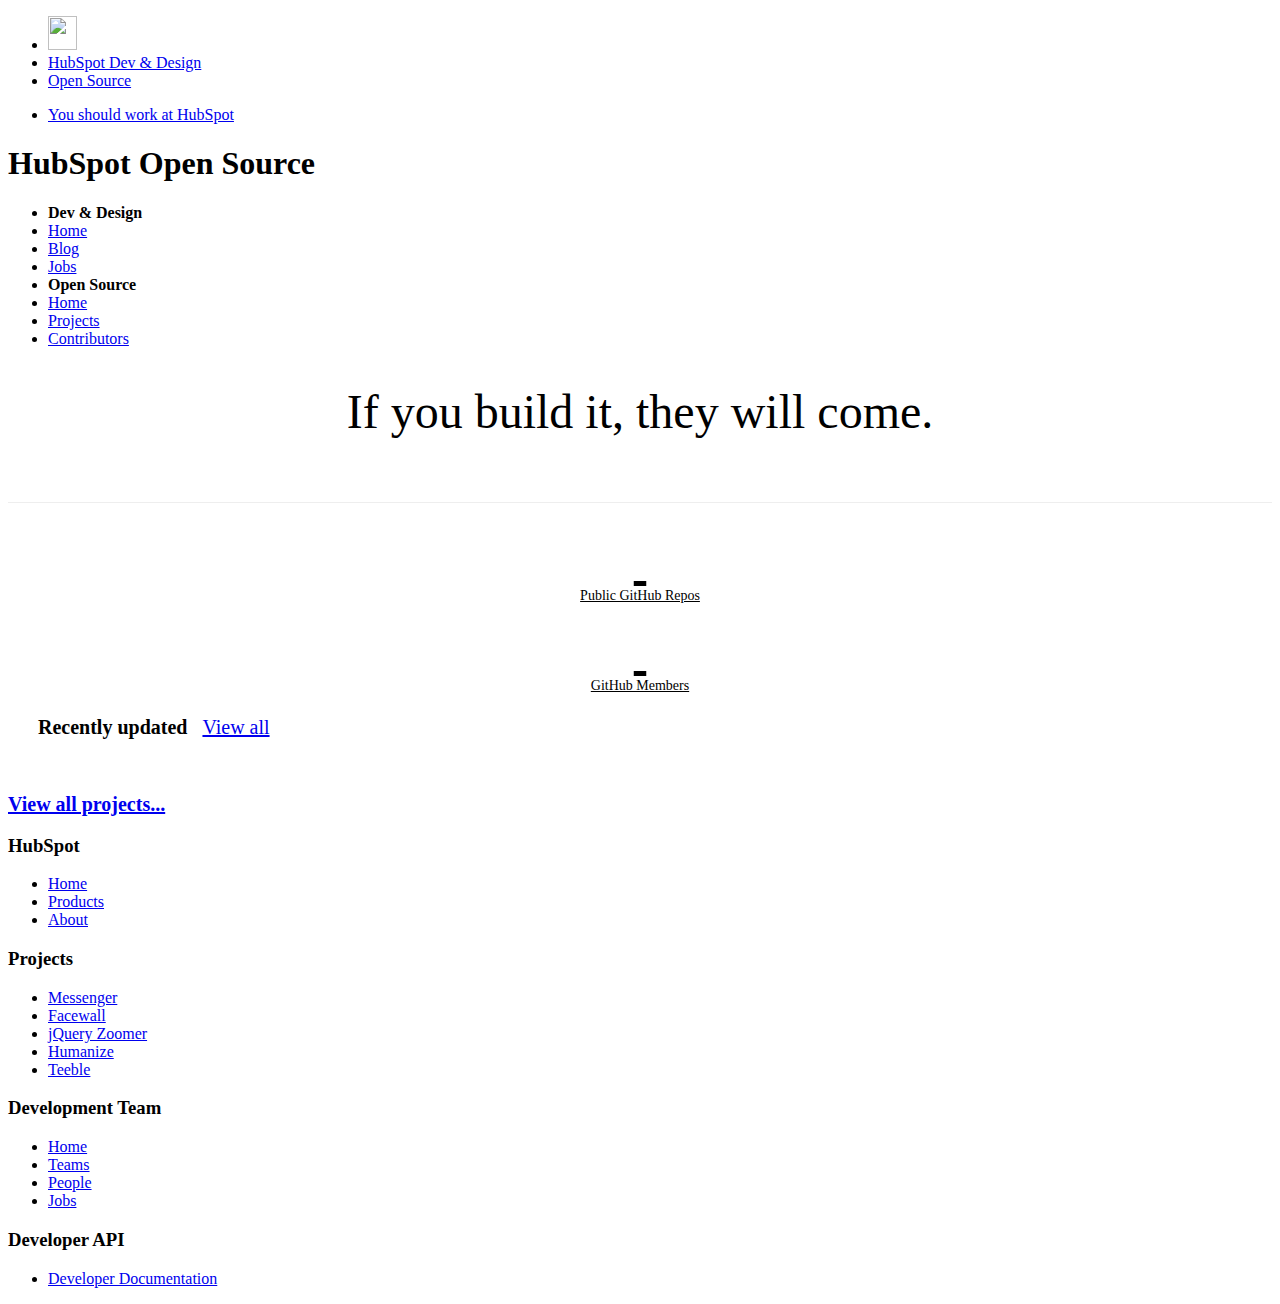
==== index.html @ 8460d8d1 "Remove team from nav" ====
<!DOCTYPE html>
<html>
    <head>
        <meta charset="utf-8">
        <title>HubSpot &mdash; Open Source</title>

        <meta http-equiv="X-UA-Compatible" content="chrome=1">
        <meta name="viewport" content="width=device-width, initial-scale=1, user-scalable=no">

        <link rel="icon" href="http://static.hubspot.com/favicon.ico">
        <link type="text/css" rel="stylesheet" href="https://static2cdn.hubspot.com/hubspot_public_assets/static-1.112/shared/sass/hubspot_public_assets.css">
        <link type="text/css" rel="stylesheet" href="https://static.hubspot.com/bundles/navigation.css">

        <link rel="stylesheet" href="/static-resources/css/print.css">
        <link rel="stylesheet" href="/static-resources/css/navigation-tweaks.css">
        <link rel="stylesheet" href="/static-resources/css/documentation.css">

        <link rel="stylesheet" type="text/css" href="assets/style.css">

        <script type="text/javascript" src="//use.typekit.net/jbn8qxr.js"></script>
        <script type="text/javascript">try{Typekit.load();}catch(e){}</script>

        <script type="text/javascript" src="//cdnjs.cloudflare.com/ajax/libs/underscore.js/1.5.1/underscore-min.js"></script>
        <script type="text/javascript" src="//ajax.googleapis.com/ajax/libs/jquery/1.10.2/jquery.min.js"></script>

        <script type="text/javascript" src="assets/strftime.js"></script>
        <script type="text/javascript" src="app.js"></script>
    </head>
    <body>

        <div id="hs-nav-v3" class="nav-width-flex signed-out-nav">
            <div class="hs-nav-section main-nav">
                <div class="nav-section-inner">
                    <ul class="nav-links-left">
                        <li class="first"><a class="nav-logo" href="http://www.hubspot.com/"><img height="34" src="https://static.hubspot.com/style-guide/img/nav-sprocket.png" width="29"></a></li>
                        <li>
                            <a href="http://dev.hubspot.com">
                                HubSpot Dev &amp; Design
                            </a>
                        </li>
                        <li>
                            <a href="http://hubspot.github.com">
                                Open Source
                            </a>
                        </li>
                    </ul>
                    <ul class="nav-links-right">
                        <li class="first">
                            <a href="http://dev.hubspot.com/jobs/" class="sign-in">You should work at HubSpot</a>
                        </li>
                    </ul>
                </div>
            </div>
        </div>

        <div class="hs-page-width-normal">
            <div class="row-fluid">
                <div class="span12">
                    <h1 class="hs-doc-page-header">HubSpot Open Source</h1>
                </div>
            </div>

            <div class="row-fluid">
                <div class="span3">
                    <div class="hs-doc-sidenav">
                        <nav>
                            <ul class="hs-public-sidenav">
                                <li><b>Dev &amp; Design</b></li>
                                <li><a href="http://dev.hubspot.com">Home</a></li>
                                <li><a href="http://dev.hubspot.com/blog">Blog</a></li>
                                <!--li><a href="../team">Team</a></li-->
                                <li><a href="http://dev.hubspot.com/jobs">Jobs</a></li>
                                <li><b>Open Source</b></li>
                                <li class="current-nav-item"><a href="/">Home</a></li>
                                <li><a href="../projects">Projects</a></li>
                                <li><a href="../contributors">Contributors</a></li>
                            </ul>
                        </nav>
                    </div>
                </div>
                <div class="span9">
                    <div class="hs-doc-content">

                        <div class="hero-unit">
                            <h1>If you build it, they will come.</h1>
                        </div>

                        <div id="members-list" class="small-list clearfix"></div>

                        <div class="top-section clearfix">
                            <div class="row-fluid">
                                <div class="span3">
                                    <a class="large-number" href="https://github.com/HubSpot/repositories"><span id="num-repos">&nbsp;</span> Public GitHub Repos</a>
                                </div>
                                <div class="span3">
                                    <a class="large-number" href="https://github.com/HubSpot?tab=members"><span id="num-members">&nbsp;</span> GitHub Members</a>
                                </div>
                                <div class="span6">
                                    <div id="recently-updated">
                                        <h1>Recently updated &nbsp;&nbsp;<a href="https://github.com/HubSpot/repositories">View all</a></h1>
                                        <ol id="recently-updated-repos"></ol>
                                    </div>
                                </div>
                            </div>
                        </div>

                        <div id="repos" class="small-list"></div>

                        <h2><a href="projects">View all projects...</a></h2>

                    </div>
                </div>
            </div>
        </div>

        <div class="hs3-public-footer">
            <div class="row-fluid hs-page-width-normal">
                <div class="span3 hidden-phone">
                    <h3>HubSpot</h3>
                    <ul>
                        <li>
                            <a href="http://www.hubspot.com">Home</a>
                        </li>
                        <li>
                            <a href="http://www.hubspot.com/software">Products</a>
                        </li>
                        <li>
                            <a href="http://www.hubspot.com/internet-marketing-company/">About</a>
                        </li>
                    </ul>
                </div>
                <div class="span3">
                    <h3>Projects</h3>
                    <ul>
                        <li>
                            <a href="http://github.hubspot.com/messenger">Messenger</a>
                        </li>
                        <li>
                            <a href="http://github.hubspot.com/facewall">Facewall</a>
                        </li>
                        <li>
                            <a href="http://github.hubspot.com/jquery-zoomer">jQuery Zoomer</a>
                        </li>
                        <li>
                            <a href="http://github.hubspot.com/humanize">Humanize</a>
                        </li>
                        <li>
                            <a href="http://github.hubspot.com/teeble">Teeble</a>
                        </li>
                    </ul>
                </div>
                <div class="span3">
                    <h3>Development Team</h3>
                    <ul>
                        <li>
                            <a href="http://dev.hubspot.com">Home</a>
                        </li>
                        <li>
                            <a href="http://dev.hubspot.com/teams">Teams</a>
                        </li>
                        <li>
                            <a href="http://dev.hubspot.com/people">People</a>
                        </li>
                        <li>
                            <a href="http://dev.hubspot.com/jobs">Jobs</a>
                        </li>
                    </ul>
                </div>
                <div class="span3 hidden-phone">
                    <h3>Developer API</h3>
                    <ul>
                        <li>
                            <a href="http://developers.hubspot.com/">Developer Documentation</a>
                        </li>
                    </ul>
                </div>
            </div>
        </div>

        <!-- Start of Async HubSpot Analytics Code -->
        <script type="text/javascript">
            (function(d,s,i,r) {
                if (d.getElementById(i)){return;}
                var n=d.createElement(s),e=d.getElementsByTagName(s)[0];
                n.id=i;n.src='//js.hubspot.com/analytics/'+(Math.ceil(new Date()/r)*r)+'/51294.js';
                e.parentNode.insertBefore(n, e);
            })(document,"script","hs-analytics",300000);
        </script>
        <!-- End of Async HubSpot Analytics Code -->
    </body>
</html>
---- assets/style.css ----
h2 {
    font-weight: bold;
    font-size: 20px;
}

#wrapper {
    position: relative;
    margin: 0 auto;
    padding: 20px 0;
}

#main {
    text-align: center;
    margin: 20px auto;
}

.top-section {
    display: block;
    margin-bottom: 20px;
    padding-top: 23px;
    border-top: 1px solid #eee;
}

#main h1 {
    margin: 30px 0;
}

#main h1, #main p {
    margin-left: 15px;
    margin-right: 15px;
}

#main p {
    font-size: 11px;
    line-height: 2;
}

#logo {
    width: 115px;
    height: 43px;
    margin: 13px auto;
    background: url('logo.png') no-repeat;
    text-indent: -99999px;
}

#logo h1 {
    margin: 0;
}

#repos {
    margin-bottom: 20px;
    padding: 0px;
}

div.header {
    height: 130px;
}

div.header h1, div.header p {
    margin: 10px 15px 0;
}

div.header h1 {
    margin-bottom: 10px;
}

.large-number {
    width: 100%;
    font-size: 14px;
    font-weight: normal;
    line-height: 40px;
    margin-right: 18px;
    padding-top: 20px;
    flaot: left;
    display: inline-block;
    text-align: center;
}

a.large-number:link, a.large-number:visited {
    color: inherit;
}

.large-number:hover {
    text-decoration: none;
    color: #444;
}

.large-number #num-repos, .large-number #num-members {
    font-size: 50px;
    font-weight: normal;
    line-height: 30px;
    display: block;
    text-align: center;
}

#recently-updated {
    padding: 10px 0px 0px 30px;
    font-size: 14px;
    width: 100%;
    box-sizing: border-box;
    -moz-box-sizing: border-box;
    overflow: hidden;
    white-space: nowrap;
}

#recently-updated h1 {
    font-size: 20px;
    margin: 0px;
}

#recently-updated h1 a {
    font-weight: normal;
}

#recently-updated-repos {
    list-style: none;
    padding: 0;
}

#recently-updated-repos li {
    line-height: 1.5;
}

#recently-updated-repos li span {
    display: inline-block;
    padding: 0 1px;
}

#recently-updated-repos li span {
    font-size: 12px;
}

#recently-updated-repos li span.name {
    padding: 0 6px 0 0;
    font-size: 12px;
}

#recently-updated-repos li span.time a,
#recently-updated-repos li span.watchers a,
#recently-updated-repos li span.forks a {
    color: #999;
}

#repos.small-list {
    margin-top: 40px;
}

.repo {
    display: block;
    position: relative;
    padding: 10px;
    margin: -10px;
    margin-bottom: 20px;
}

.repo:hover {
    background: #eee;
}

.repo.selected {
    background: #eee;
}

.repo h2 {
    width: 35%;
    text-overflow: ellipsis;
    overflow: hidden;
    white-space: nowrap;
    box-sizing: border-box;
    -moz-box-sizing: border-box;
    padding-right: 20px;
}

.docs-link, .github-link {
    font-size: 12px;
    margin-left: 10px;
}

.repo h2, .repo h3, .repo p {
    margin: 0;
}

.repo p {
    position: absolute;
    left: 35%;
    top: 13px;
    display: block;
    width: 65%;
    text-overflow: ellipsis;
    overflow: hidden;
    white-space: nowrap;
    box-sizing: border-box;
    -moz-box-sizing: border-box;
    padding-right: 110px;
}

@media (max-width: 960px) {
    .docs-link {
        display: none;
    }
}

@media (max-width: 767px) {
    .repo p {
        position: static;
        width: 100%;
        padding-right: 0;
        white-space: pre-line;
    }

    .repo h2 {
        width: 100%;
        padding-right: 110px;
    }

    .docs-link, .github-link {
        display: none;
    }
}

.repo h3 {
    position: absolute;
    top: 18px;
    right: 36px;
    color: #999;
    font-size: 12px;
}

.repo .languange-indicator {
    content: '';
    position: absolute;
    right: 11px;
    top: 19px;
    width: 15px;
    height: 15px;
    border-radius: 20px;
    background-color: #888888;
    pointer-events: none;
}

.repo.javascript .languange-indicator, .repo.coffeescript .languange-indicator {
    background-color: #fe7722;
}

.repo.ruby .languange-indicator {
    background-color: #cc1100;
}

.repo.java .languange-indicator {
    background-color: #6aad2d;
}

.repo.python .languange-indicator {
    background-color: #3288e6;
}

.repo.css .languange-indicator {
    background-color: #7ac9de;
}

.repo.php .languange-indicator {
    background-color: rgb(159, 96, 240);
}

.hero-unit {
    margin: 40px auto;
}

.hero-unit h1 {
    display: block;
    text-align: center;
    font-size: 48px;
    text-shadow: none;
    font-weight: 400;
    line-height: 1em;
    margin-bottom: -14px;
    margin-top: 0px;
}

.hero-unit h2 {
    display: block;
    text-align: center;
    font-size: 28px;
    color: #888;
    font-weight: 200;
}

#members-list {
    padding-bottom: 20px;
}

#members-list h2 {
    margin-top: 0;
}

#members-list a {
    display: block;
    margin-bottom: 20px;
    width: 25%;
    float: left;
    text-align: center;
}

#members-list a {
    display: block;
    margin-bottom: 30px;
    width: 25%;
    float: left;
    text-align: center;
}

#members-list img {
    height: 100px;
    width: 100px;
}

#members-list.small-list {
    text-align: center;
    margin-bottom: 20px;
}

#members-list.small-list a, #members-list.small-list img {
    float: none;
    height: 26px;
    width: 26px;
    margin-bottom: 0px;
    display: inline;
    display: inline-block;
}

#members-list.small-list h2 {
    display: none;
}

@media (max-width: 767px) {
    #members-list a {
        width: 50%
    }
}

@media (max-width: 767px) {
    #recently-updated {
        padding-left: 0px;
    }
}
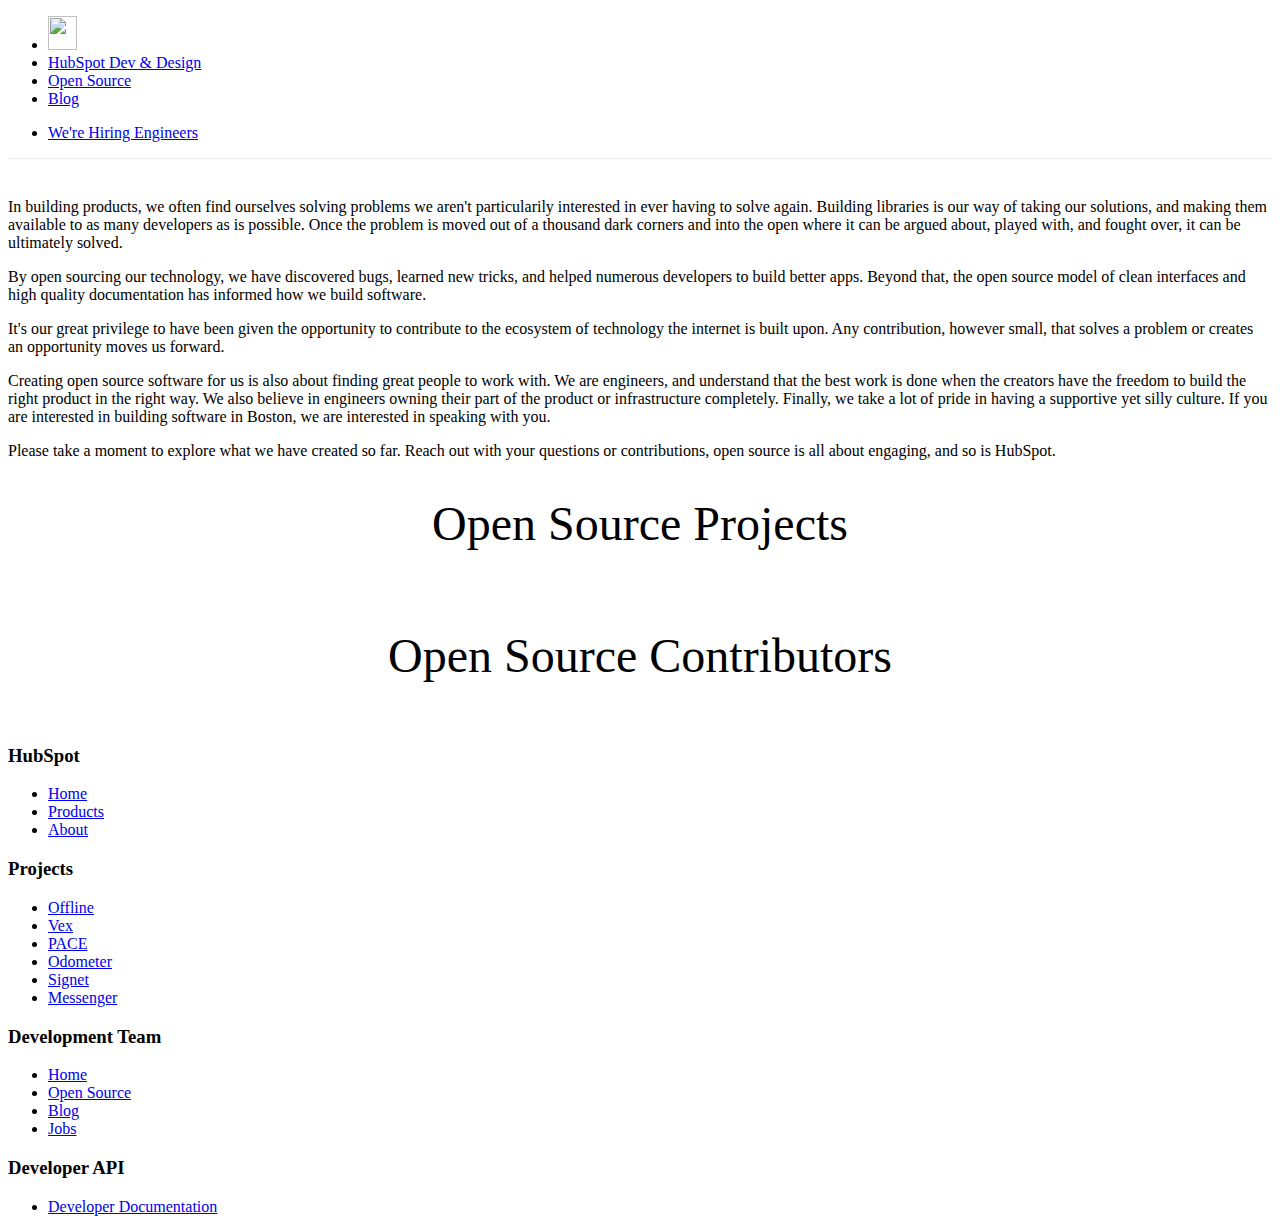
==== commit a4dfb548: "Copy" ====
--- a/index.html
+++ b/index.html
@@ -9,6 +9,7 @@
 
         <link rel="icon" href="http://static.hubspot.com/favicon.ico">
         <link type="text/css" rel="stylesheet" href="https://static2cdn.hubspot.com/hubspot_public_assets/static-1.112/shared/sass/hubspot_public_assets.css">
+        <link type="text/css" rel="stylesheet" href="https://static2cdn.hubspot.com/hubspot_public_assets/static-3.283/shared/sass/all/website-nav-disco-style.css">
         <link type="text/css" rel="stylesheet" href="https://static.hubspot.com/bundles/navigation.css">
 
         <link rel="stylesheet" href="/static-resources/css/print.css">
@@ -16,6 +17,7 @@
         <link rel="stylesheet" href="/static-resources/css/documentation.css">
 
         <link rel="stylesheet" type="text/css" href="assets/style.css">
+        <link rel="stylesheet" type="text/css" href="os-icons/os-icons.css">
 
         <script type="text/javascript" src="//use.typekit.net/jbn8qxr.js"></script>
         <script type="text/javascript">try{Typekit.load();}catch(e){}</script>
@@ -39,75 +41,76 @@
                             </a>
                         </li>
                         <li>
-                            <a href="http://hubspot.github.com">
+                            <a class="current-nav-item" href="http://hubspot.github.com">
                                 Open Source
                             </a>
                         </li>
+                        <li>
+                            <a href="http://dev.hubspot.com/blog">
+                                Blog
+                            </a>
+                        </li>
                     </ul>
                     <ul class="nav-links-right">
                         <li class="first">
-                            <a href="http://dev.hubspot.com/jobs/" class="sign-in">You should work at HubSpot</a>
-                        </li>
-                    </ul>
-                </div>
+                            <a href="http://dev.hubspot.com/jobs/" class="sign-in">We're Hiring Engineers</a>
+                        </li>
+                    </ul>
+                </div>
+            </div>
+        </div>
+
+        <div class="top-section-outer">
+            <div class="hs-page-width-normal">
+                <div class="row-fluid">
+                    <div class="span12">
+                        <div class="top-section clearfix">
+                            <p>In building products, we often find ourselves solving problems we aren't particularily interested in ever having to solve again.  Building libraries is our way of taking our solutions, and making them available to as many developers as is possible.  Once the problem is moved out of a thousand dark corners and into the open where it can be argued about, played with, and fought over, it can be ultimately solved.</p>
+
+                            <p>By open sourcing our technology, we have discovered bugs, learned new tricks, and helped numerous developers to build better apps.  Beyond that, the open source model of clean interfaces and high quality documentation has informed how we build software.</p>
+
+                            <p>It's our great privilege to have been given the opportunity to contribute to the ecosystem of technology the internet is built upon.  Any contribution, however small, that solves a problem or creates an opportunity moves us forward.</p>
+
+                            <p>Creating open source software for us is also about finding great people to work with.  We are engineers, and understand that the best work is done when the creators have the freedom to build the right product in the right way.  We also believe in engineers owning their part of the product or infrastructure completely.  Finally, we take a lot of pride in having a supportive yet silly culture.  If you are interested in building software in Boston, we are interested in speaking with you.</p>
+
+                            <p>Please take a moment to explore what we have created so far.  Reach out with your questions or contributions, open source is all about engaging, and so is HubSpot.</p>
+                        </div>
+                    </div>
+                </div>
+            </div>
+        </div>
+
+        <div class="hero-unit">
+            <h1>Open Source Projects</h1>
+        </div>
+
+        <div class="special-repos-outer">
+            <div class="hs-page-width-normal">
+                <div id="special-repos"></div>
             </div>
         </div>
 
         <div class="hs-page-width-normal">
             <div class="row-fluid">
                 <div class="span12">
-                    <h1 class="hs-doc-page-header">HubSpot Open Source</h1>
-                </div>
-            </div>
-
+                    <div class="hs-doc-content">
+                        <div id="repos"></div>
+                    </div>
+                </div>
+            </div>
+        </div>
+
+        <br/>
+
+        <div class="hs-page-width-normal">
             <div class="row-fluid">
-                <div class="span3">
-                    <div class="hs-doc-sidenav">
-                        <nav>
-                            <ul class="hs-public-sidenav">
-                                <li><b>Dev &amp; Design</b></li>
-                                <li><a href="http://dev.hubspot.com">Home</a></li>
-                                <li><a href="http://dev.hubspot.com/blog">Blog</a></li>
-                                <!--li><a href="../team">Team</a></li-->
-                                <li><a href="http://dev.hubspot.com/jobs">Jobs</a></li>
-                                <li><b>Open Source</b></li>
-                                <li class="current-nav-item"><a href="/">Home</a></li>
-                                <li><a href="../projects">Projects</a></li>
-                                <li><a href="../contributors">Contributors</a></li>
-                            </ul>
-                        </nav>
-                    </div>
-                </div>
-                <div class="span9">
-                    <div class="hs-doc-content">
-
-                        <div class="hero-unit">
-                            <h1>If you build it, they will come.</h1>
-                        </div>
-
-                        <div id="members-list" class="small-list clearfix"></div>
-
-                        <div class="top-section clearfix">
-                            <div class="row-fluid">
-                                <div class="span3">
-                                    <a class="large-number" href="https://github.com/HubSpot/repositories"><span id="num-repos">&nbsp;</span> Public GitHub Repos</a>
-                                </div>
-                                <div class="span3">
-                                    <a class="large-number" href="https://github.com/HubSpot?tab=members"><span id="num-members">&nbsp;</span> GitHub Members</a>
-                                </div>
-                                <div class="span6">
-                                    <div id="recently-updated">
-                                        <h1>Recently updated &nbsp;&nbsp;<a href="https://github.com/HubSpot/repositories">View all</a></h1>
-                                        <ol id="recently-updated-repos"></ol>
-                                    </div>
-                                </div>
+                <div class="span12">
+                    <div class="hs-doc-content hs-doc-content-members-list">
+                        <div id="members-list" class="clearfix">
+                            <div class="hero-unit">
+                                <h1>Open Source Contributors</h1>
                             </div>
                         </div>
-
-                        <div id="repos" class="small-list"></div>
-
-                        <h2><a href="projects">View all projects...</a></h2>
-
                     </div>
                 </div>
             </div>
@@ -133,19 +136,22 @@
                     <h3>Projects</h3>
                     <ul>
                         <li>
+                            <a href="http://github.hubspot.com/offline/docs/welcome">Offline</a>
+                        </li>
+                        <li>
+                            <a href="http://github.hubspot.com/vex/docs/welcome">Vex</a>
+                        </li>
+                        <li>
+                            <a href="http://github.hubspot.com/pace/docs/welcome">PACE</a>
+                        </li>
+                        <li>
+                            <a href="http://github.hubspot.com/odometer/docs/welcome">Odometer</a>
+                        </li>
+                        <li>
+                            <a href="http://github.hubspot.com/signet">Signet</a>
+                        </li>
+                        <li>
                             <a href="http://github.hubspot.com/messenger">Messenger</a>
-                        </li>
-                        <li>
-                            <a href="http://github.hubspot.com/facewall">Facewall</a>
-                        </li>
-                        <li>
-                            <a href="http://github.hubspot.com/jquery-zoomer">jQuery Zoomer</a>
-                        </li>
-                        <li>
-                            <a href="http://github.hubspot.com/humanize">Humanize</a>
-                        </li>
-                        <li>
-                            <a href="http://github.hubspot.com/teeble">Teeble</a>
                         </li>
                     </ul>
                 </div>
@@ -156,10 +162,10 @@
                             <a href="http://dev.hubspot.com">Home</a>
                         </li>
                         <li>
-                            <a href="http://dev.hubspot.com/teams">Teams</a>
-                        </li>
-                        <li>
-                            <a href="http://dev.hubspot.com/people">People</a>
+                            <a href="http://github.hubspot.com/">Open Source</a>
+                        </li>
+                        <li>
+                            <a href="http://dev.hubspot.com/blog">Blog</a>
                         </li>
                         <li>
                             <a href="http://dev.hubspot.com/jobs">Jobs</a>
@@ -187,5 +193,15 @@
             })(document,"script","hs-analytics",300000);
         </script>
         <!-- End of Async HubSpot Analytics Code -->
+
+        <script>
+            (function(i,s,o,g,r,a,m){i['GoogleAnalyticsObject']=r;i[r]=i[r]||function(){
+            (i[r].q=i[r].q||[]).push(arguments)},i[r].l=1*new Date();a=s.createElement(o),
+            m=s.getElementsByTagName(o)[0];a.async=1;a.src=g;m.parentNode.insertBefore(a,m)
+            })(window,document,'script','//www.google-analytics.com/analytics.js','ga');
+
+            ga('create', 'UA-45159009-1', 'auto');
+            ga('send', 'pageview');
+        </script>
     </body>
-</html>+</html>
--- a/os-icons/os-icons.css
+++ b/os-icons/os-icons.css
@@ -0,0 +1,64 @@
+.os-icon {
+    display: inline-block;
+    height: 256px;
+    width: 256px;
+    background-repeat: no-repeat;
+    background-size: cover;
+}
+
+.os-icon.os-icon-small {
+    height: 128px;
+    width: 128px;
+}
+
+.offline-icon {
+    background-image: url("offline-icon.png");
+}
+.pace-icon {
+    background-image: url("pace-icon.png");
+}
+.vex-icon {
+    background-image: url("vex-icon.png");
+}
+.odometer-icon {
+    background-image: url("odometer-icon.png");
+}
+.signet-icon {
+    background-image: url("signet-icon.png");
+}
+.messenger-icon {
+    background-image: url("messenger-icon.png");
+}
+.bucky-icon {
+    background-image: url("bucky-icon.png");
+}
+.sortable-icon {
+    background-image: url("sortable-icon.png");
+}
+
+@media (-webkit-min-device-pixel-ratio: 2), (min-resolution: 192dpi) {
+    .offline-icon {
+        background-image: url("offline-icon@2x.png");
+    }
+    .pace-icon {
+        background-image: url("pace-icon@2x.png");
+    }
+    .vex-icon {
+        background-image: url("vex-icon@2x.png");
+    }
+    .odometer-icon {
+        background-image: url("odometer-icon@2x.png");
+    }
+    .signet-icon {
+        background-image: url("signet-icon@2x.png");
+    }
+    .messenger-icon {
+        background-image: url("messenger-icon@2x.png");
+    }
+    .bucky-icon {
+        background-image: url("bucky-icon@2x.png");
+    }
+    .sortable-icon {
+        background-image: url("sortable-icon@2x.png");
+    }
+}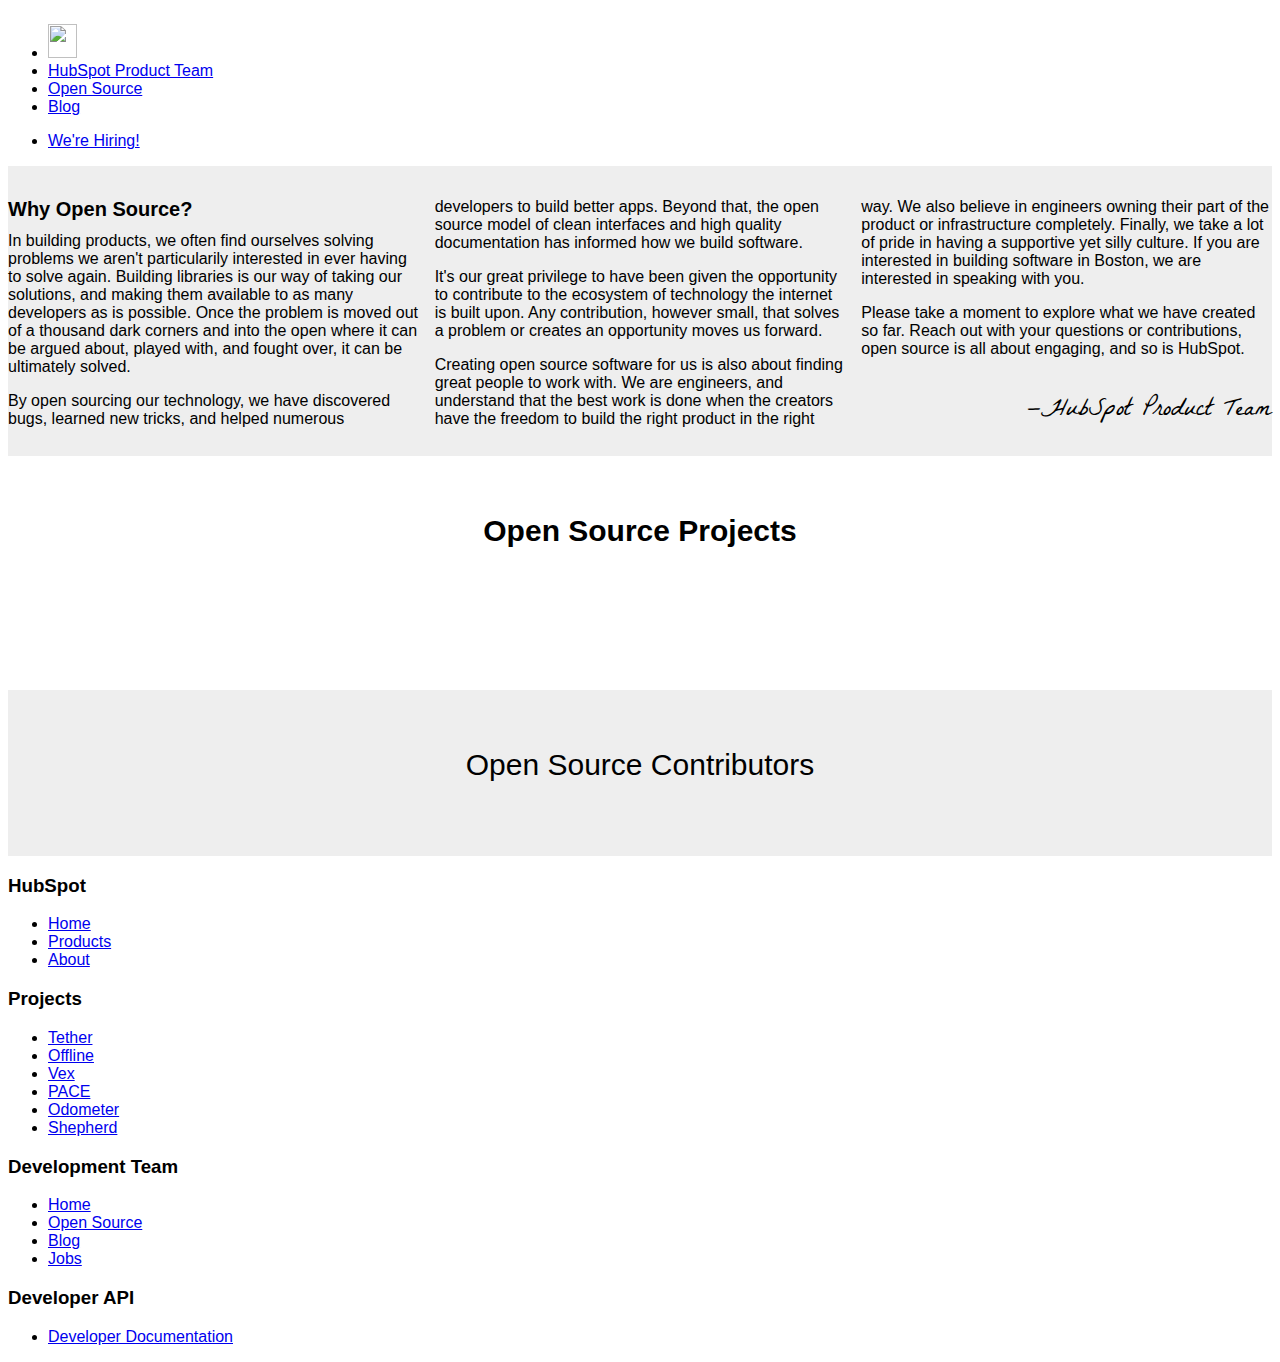
==== commit ee6797de: "Merge pull request #6 from cralor/master" ====
--- a/index.html
+++ b/index.html
@@ -16,6 +16,7 @@
         <link rel="stylesheet" href="/static-resources/css/navigation-tweaks.css">
         <link rel="stylesheet" href="/static-resources/css/documentation.css">
 
+        <link rel="stylesheet" type="text/css" href="assets/widearea.min.css">
         <link rel="stylesheet" type="text/css" href="assets/style.css">
         <link rel="stylesheet" type="text/css" href="os-icons/os-icons.css">
 
@@ -25,6 +26,11 @@
         <script type="text/javascript" src="//cdnjs.cloudflare.com/ajax/libs/underscore.js/1.5.1/underscore-min.js"></script>
         <script type="text/javascript" src="//ajax.googleapis.com/ajax/libs/jquery/1.10.2/jquery.min.js"></script>
 
+        <script charset="utf-8" src="//js.hsforms.net/forms/current.js"></script>
+        <link rel="stylesheet" type="text/css" href="assets/nav-signature.css">
+        <script type="text/javascript" src="nav-signature.js"></script>
+
+        <script type="text/javascript" src="assets/widearea.min.js"></script>
         <script type="text/javascript" src="assets/strftime.js"></script>
         <script type="text/javascript" src="app.js"></script>
     </head>
@@ -36,24 +42,24 @@
                     <ul class="nav-links-left">
                         <li class="first"><a class="nav-logo" href="http://www.hubspot.com/"><img height="34" src="https://static.hubspot.com/style-guide/img/nav-sprocket.png" width="29"></a></li>
                         <li>
-                            <a href="http://dev.hubspot.com">
-                                HubSpot Dev &amp; Design
+                            <a href="http://product.hubspot.com">
+                                HubSpot Product Team
                             </a>
                         </li>
                         <li>
-                            <a class="current-nav-item" href="http://hubspot.github.com">
+                            <a class="current-nav-item" href="http://github.hubspot.com">
                                 Open Source
                             </a>
                         </li>
                         <li>
-                            <a href="http://dev.hubspot.com/blog">
+                            <a href="http://product.hubspot.com/blog">
                                 Blog
                             </a>
                         </li>
                     </ul>
                     <ul class="nav-links-right">
                         <li class="first">
-                            <a href="http://dev.hubspot.com/jobs/" class="sign-in">We're Hiring Engineers</a>
+                            <a href="http://product.hubspot.com/hiring" class="sign-in">We're Hiring!</a>
                         </li>
                     </ul>
                 </div>
@@ -65,6 +71,8 @@
                 <div class="row-fluid">
                     <div class="span12">
                         <div class="top-section clearfix">
+                            <h2>Why Open Source?</h2>
+
                             <p>In building products, we often find ourselves solving problems we aren't particularily interested in ever having to solve again.  Building libraries is our way of taking our solutions, and making them available to as many developers as is possible.  Once the problem is moved out of a thousand dark corners and into the open where it can be argued about, played with, and fought over, it can be ultimately solved.</p>
 
                             <p>By open sourcing our technology, we have discovered bugs, learned new tricks, and helped numerous developers to build better apps.  Beyond that, the open source model of clean interfaces and high quality documentation has informed how we build software.</p>
@@ -74,6 +82,8 @@
                             <p>Creating open source software for us is also about finding great people to work with.  We are engineers, and understand that the best work is done when the creators have the freedom to build the right product in the right way.  We also believe in engineers owning their part of the product or infrastructure completely.  Finally, we take a lot of pride in having a supportive yet silly culture.  If you are interested in building software in Boston, we are interested in speaking with you.</p>
 
                             <p>Please take a moment to explore what we have created so far.  Reach out with your questions or contributions, open source is all about engaging, and so is HubSpot.</p>
+
+                            <div class="hubspot-signature"></div>
                         </div>
                     </div>
                 </div>
@@ -125,10 +135,10 @@
                             <a href="http://www.hubspot.com">Home</a>
                         </li>
                         <li>
-                            <a href="http://www.hubspot.com/software">Products</a>
-                        </li>
-                        <li>
-                            <a href="http://www.hubspot.com/internet-marketing-company/">About</a>
+                            <a href="http://www.hubspot.com/products">Products</a>
+                        </li>
+                        <li>
+                            <a href="http://www.hubspot.com/internet-marketing-company">About</a>
                         </li>
                     </ul>
                 </div>
@@ -136,6 +146,9 @@
                     <h3>Projects</h3>
                     <ul>
                         <li>
+                            <a href="http://github.hubspot.com/tether/">Tether</a>
+                        </li>
+                        <li>
                             <a href="http://github.hubspot.com/offline/docs/welcome">Offline</a>
                         </li>
                         <li>
@@ -148,10 +161,7 @@
                             <a href="http://github.hubspot.com/odometer/docs/welcome">Odometer</a>
                         </li>
                         <li>
-                            <a href="http://github.hubspot.com/signet">Signet</a>
-                        </li>
-                        <li>
-                            <a href="http://github.hubspot.com/messenger">Messenger</a>
+                            <a href="http://github.hubspot.com/shepherd/docs/welcome">Shepherd</a>
                         </li>
                     </ul>
                 </div>
@@ -159,16 +169,16 @@
                     <h3>Development Team</h3>
                     <ul>
                         <li>
-                            <a href="http://dev.hubspot.com">Home</a>
+                            <a href="http://product.hubspot.com">Home</a>
                         </li>
                         <li>
                             <a href="http://github.hubspot.com/">Open Source</a>
                         </li>
                         <li>
-                            <a href="http://dev.hubspot.com/blog">Blog</a>
-                        </li>
-                        <li>
-                            <a href="http://dev.hubspot.com/jobs">Jobs</a>
+                            <a href="http://product.hubspot.com/blog">Blog</a>
+                        </li>
+                        <li>
+                            <a href="http://product.hubspot.com/hiring">Jobs</a>
                         </li>
                     </ul>
                 </div>
--- a/assets/style.css
+++ b/assets/style.css
@@ -1,3 +1,9 @@
+@import url(http://fonts.googleapis.com/css?family=La+Belle+Aurore);
+
+body {
+    font-family: "proxima-nova", "Helvetica Neue", sans-serif;
+}
+
 h2 {
     font-weight: bold;
     font-size: 20px;
@@ -14,11 +20,47 @@
     margin: 20px auto;
 }
 
+.top-section-outer {
+    background: #eee;
+    padding-bottom: 10px;
+    margin-bottom: 60px;
+}
+
+body #hs-nav-v3 {
+    margin-bottom: 0;
+}
+
 .top-section {
     display: block;
-    margin-bottom: 20px;
-    padding-top: 23px;
-    border-top: 1px solid #eee;
+    padding: 2em 0 1em;
+    -webkit-columns: 20em 3;
+    -moz-columns: 20em 3;
+    columns: 20em 3;
+}
+
+.top-section h2 {
+    margin: 0 0 -.25em;
+}
+
+.top-section p:first-child {
+    margin-top: 0;
+}
+
+.top-section p:last-child {
+    margin-bottom: 0;
+}
+
+.top-section .hubspot-signature {
+    margin-top: 30px;
+    height: 10px;
+}
+
+.top-section .hubspot-signature:after {
+    content: "—HubSpot Product Team";
+    font-family: 'La Belle Aurore', cursive;
+    font-size: 25px;
+    text-align: right;
+    display: block;
 }
 
 #main h1 {
@@ -70,7 +112,7 @@
     font-weight: normal;
     line-height: 40px;
     margin-right: 18px;
-    padding-top: 20px;
+    padding-top: 30px;
     flaot: left;
     display: inline-block;
     text-align: center;
@@ -115,6 +157,7 @@
 #recently-updated-repos {
     list-style: none;
     padding: 0;
+    margin: 0;
 }
 
 #recently-updated-repos li {
@@ -151,14 +194,6 @@
     padding: 10px;
     margin: -10px;
     margin-bottom: 20px;
-}
-
-.repo:hover {
-    background: #eee;
-}
-
-.repo.selected {
-    background: #eee;
 }
 
 .repo h2 {
@@ -269,9 +304,8 @@
 .hero-unit h1 {
     display: block;
     text-align: center;
-    font-size: 48px;
+    font-size: 30px;
     text-shadow: none;
-    font-weight: 400;
     line-height: 1em;
     margin-bottom: -14px;
     margin-top: 0px;
@@ -286,19 +320,20 @@
 }
 
 #members-list {
+    background: #eee;
+    padding-top: 20px;
     padding-bottom: 20px;
+}
+
+@media (max-width: 767px) {
+    #members-list {
+        margin-left: -20px;
+        margin-right: -20px;
+    }
 }
 
 #members-list h2 {
     margin-top: 0;
-}
-
-#members-list a {
-    display: block;
-    margin-bottom: 20px;
-    width: 25%;
-    float: left;
-    text-align: center;
 }
 
 #members-list a {
@@ -307,6 +342,14 @@
     width: 25%;
     float: left;
     text-align: center;
+}
+
+#members-list .hero-unit {
+    padding-bottom: 30px;
+}
+
+#members-list .hero-unit h1 {
+    font-weight: 300;
 }
 
 #members-list img {
@@ -342,4 +385,126 @@
     #recently-updated {
         padding-left: 0px;
     }
-}+}
+
+#full-members-list {
+    padding-bottom: 20px;
+}
+
+#full-members-list h2 {
+    margin: 0;
+    line-height: 1.4em;
+    white-space: nowrap;
+    overflow: hidden;
+}
+
+#full-members-list h3 {
+    margin: 0 0 14px;
+    line-height: 1;
+    font-size: 13px;
+}
+
+#full-members-list div {
+    display: block;
+    margin-bottom: 30px;
+    width: 25%;
+    float: left;
+    text-align: center;
+}
+
+#full-members-list img {
+    height: 100px;
+    width: 100px;
+}
+
+@media (max-width: 767px) {
+    #full-members-list div {
+        width: 50%
+    }
+
+    .hs-doc-content-members-list {
+        margin-bottom: 0;
+    }
+}
+
+/* Special repos */
+
+.special-repos-outer {
+    padding: 40px 0;
+}
+
+.special-repos-outer .hs-page-width-normal * {
+    -webkit-box-sizing: border-box;
+    -moz-box-sizing: border-box;
+    box-sizing: border-box;
+}
+
+#special-repos {
+    overflow: hidden;
+}
+
+.special-repo {
+    position: relative;
+    display: block;
+    float: left;
+    height: 128px;
+    margin-bottom: 40px;
+    width: 48%;
+}
+
+.special-repo:nth-child(odd) {
+    margin-right: 4%;
+}
+
+.special-repo h2 {
+    margin: 0;
+    font-size: 24px;
+}
+
+.special-repo h2 + p {
+    margin: 0 0 10px;
+}
+
+@media (max-width: 960px) {
+    .special-repo, .special-repo:nth-child(odd) {
+        width: 100%;
+        margin-right: 0;
+    }
+}
+
+.special-repo a {
+    color: inherit;
+}
+
+.special-repo .os-icon-wrapper {
+    position: absolute;
+    left: 0;
+    width: 128px;
+}
+
+.special-repo .special-repo-inner {
+    margin-left: 128px;
+    padding-left: 30px;
+    right: 0;
+}
+
+@media (max-width: 568px) {
+    .special-repo .os-icon-wrapper {
+        width: 64px;
+    }
+
+    .special-repo .os-icon.os-icon-small {
+        width: 64px;
+        height: 64px;
+    }
+
+    .special-repo .special-repo-inner {
+        margin-left: 64px;
+        padding-left: 20px;
+    }
+}
+
+.stargazers {
+    color: #999;
+    font-size: 13px;
+}
--- a/os-icons/os-icons.css
+++ b/os-icons/os-icons.css
@@ -35,6 +35,24 @@
 .sortable-icon {
     background-image: url("sortable-icon.png");
 }
+.tether-icon {
+    background-image: url("tether-icon.png");
+}
+.drop-icon {
+    background-image: url("drop-icon.png");
+}
+.tooltip-icon {
+    background-image: url("tooltip-icon.png");
+}
+.select-icon {
+    background-image: url("select-icon.png");
+}
+.shepherd-icon {
+    background-image: url("shepherd-icon.png");
+}
+.singularity-icon {
+    background-image: url("singularity-icon.png");
+}
 
 @media (-webkit-min-device-pixel-ratio: 2), (min-resolution: 192dpi) {
     .offline-icon {
@@ -61,4 +79,22 @@
     .sortable-icon {
         background-image: url("sortable-icon@2x.png");
     }
+    .tether-icon {
+        background-image: url("tether-icon@2x.png");
+    }
+    .drop-icon {
+        background-image: url("drop-icon@2x.png");
+    }
+    .tooltip-icon {
+        background-image: url("tooltip-icon@2x.png");
+    }
+    .select-icon {
+        background-image: url("select-icon@2x.png");
+    }
+    .shepherd-icon {
+        background-image: url("shepherd-icon@2x.png");
+    }
+    .shepherd-icon {
+        background-image: url("singularity-icon@2x.png");
+    }
 }--- a/assets/nav-signature.css
+++ b/assets/nav-signature.css
@@ -0,0 +1,202 @@
+.nav-signature {
+    position: relative;
+    overflow: hidden;
+    height: 0px;
+    color: #eee;
+    -webkit-transition: height .5s ease-in-out;
+    -moz-transition: height .5s ease-in-out;
+    transition: height .5s ease-in-out;
+}
+
+.nav-signature * {
+    color: inherit;
+}
+
+.nav-signature .hs-page-width-normal * {
+    -webkit-box-sizing: border-box;
+    -moz-box-sizing: border-box;
+    box-sizing: border-box;
+}
+
+.nav-signature .nav-signature-wrap {
+    position: relative;
+    top: 0;
+}
+
+.nav-signature .nav-signature-content {
+    padding-bottom: 60px;
+}
+
+#hs-nav-v3 .nav-signature h1 {
+    text-align: center;
+    font-size: 2em !important;
+    text-transform: uppercase;
+    font-weight: 100;
+    margin: 60px 0 2em .2em;
+    letter-spacing: .2em;
+}
+
+.nav-signature .nav-content-wrap {
+    position: relative;
+}
+
+.nav-signature .nav-signature-content {
+    width: 48%;
+}
+
+@media (max-width: 768px) {
+    .nav-signature .nav-signature-content {
+        width: auto;
+    }
+}
+
+.nav-signature .nav-signature-form {
+    position: absolute;
+    top: 0;
+    right: 0;
+    width: 48%;
+}
+
+@media (max-width: 768px) {
+    .nav-signature .nav-signature-form {
+        width: auto;
+        position: static;
+    }
+}
+
+.nav-signature .nav-signature-form .hs-form.stacked .actions {
+    padding: 1em 0;
+    margin: 0;
+}
+
+.nav-signature .nav-signature-form .hs-form.stacked label {
+    color: inherit;
+    font-weight: normal;
+    text-transform: uppercase;
+    font-weight: 100;
+    letter-spacing: .3em;
+    font-size: 14px;
+    margin: 0 0 4px;
+}
+
+.nav-signature .nav-signature-form .hs-form.stacked .hs-form-radio {
+    width: 50%;
+    display: inline-block;
+    position: relative;
+    margin-top: 14px;
+}
+
+.nav-signature .nav-signature-form .hs-form.stacked .hs-form-radio label {
+    padding-left: 30px;
+    cursor: pointer;
+}
+
+.nav-signature .nav-signature-form .hs-form.stacked .hs-form-radio input[type="radio"] {
+    position: absolute;
+    top: -9999px;
+    left: -9999px;
+    overflow: visible;
+}
+
+.nav-signature .nav-signature-form .hs-form.stacked .hs-form-radio input[type="radio"]:after {
+    top: 9999px;
+    left: 9999px;
+    position: absolute;
+    content: ' ';
+    width: 1.2em;
+    height: 1.2em;
+    border: 1px solid #ddd;
+    border-radius: 1px;
+    margin-top: -2px;
+    line-height: 1;
+    -moz-box-sizing: border-box;
+    -webkit-box-sizing: border-box;
+    -ms-box-sizing: border-box;
+    -o-box-sizing: border-box;
+    box-sizing: border-box;
+}
+.nav-signature .nav-signature-form .hs-form.stacked .hs-form-radio input[type="radio"]:checked:after {
+    content: '\2713';
+    padding-left: 2px;
+}
+#hs-nav-v3 .nav-signature .nav-signature-form .hs-form .hs-button,
+#hs-nav-v3 .nav-signature .nav-signature-form .hs-form .hs-button:hover,
+#hs-nav-v3 .nav-signature .nav-signature-form .hs-form .hs-button:active {
+    background-image: none;
+    box-shadow: none;
+    text-shadow: none;
+    border: 0;
+    background: #c9c9c9;
+    color: #444;
+    padding: 1em 2em;
+    width: 100%;
+    -webkit-box-sizing: border-box;
+    -moz-box-sizing: border-box;
+    box-sizing: border-box;
+    font-size: 22px !important;
+    text-transform: uppercase;
+    letter-spacing: .1em;
+}
+
+#hs-nav-v3 .nav-signature .nav-signature-form input.hs-input,
+#hs-nav-v3 .nav-signature .nav-signature-form textarea,
+#hs-nav-v3 .nav-signature .nav-signature-form input.hs-input:focus,
+#hs-nav-v3 .nav-signature .nav-signature-form textarea:focus {
+    background-image: none;
+    box-shadow: none;
+    text-shadow: none;
+    border: 0;
+    background: #202020;
+    color: #fff;
+    height: 3em;
+    padding: .5em 1em;
+    -webkit-box-sizing: border-box;
+    -moz-box-sizing: border-box;
+    box-sizing: border-box;
+    width: 100%;
+    max-width: 100%;
+    -webkit-font-smoothing: antialiased;
+    letter-spacing: .03em;
+}
+
+#hs-nav-v3 .nav-signature .nav-signature-form textarea,
+#hs-nav-v3 .nav-signature .nav-signature-form textarea:focus {
+    height: 7em;
+    resize: none;
+    margin-bottom: 3px;
+}
+
+#hs-nav-v3 .main-nav .nav-links-right > li > a[data-nav-signature-opener].current-nav-item:after {
+    display: none
+}
+
+#hs-nav-v3 .nav-links-right .working-intro {
+    padding: 12px 8px 14px;
+    font-weight: 600;
+    color: #909090;
+    display: block;
+    font-weight: 300;
+    letter-spacing: .02em;
+}
+
+body.nav-signature-opened-manually > :not(#hs-nav-v3) {
+    -webkit-filter: blur(5px);
+    -webkit-transition: -webkit-filter .5s 1s;
+    -webkit-transform: translateZ(0);
+}
+
+body.nav-signature-opened-manually > .widearea-overlayLayer {
+    -webkit-filter: none;
+}
+.widearea-overlayLayer textarea {
+    font-family: "Helvetica Neue", Helvetica, Arial, sans-serif;
+}
+
+.widearea-icon.changeTheme {
+    display: none;
+}
+
+.widearea-icons {
+    right: 5px;
+}
+
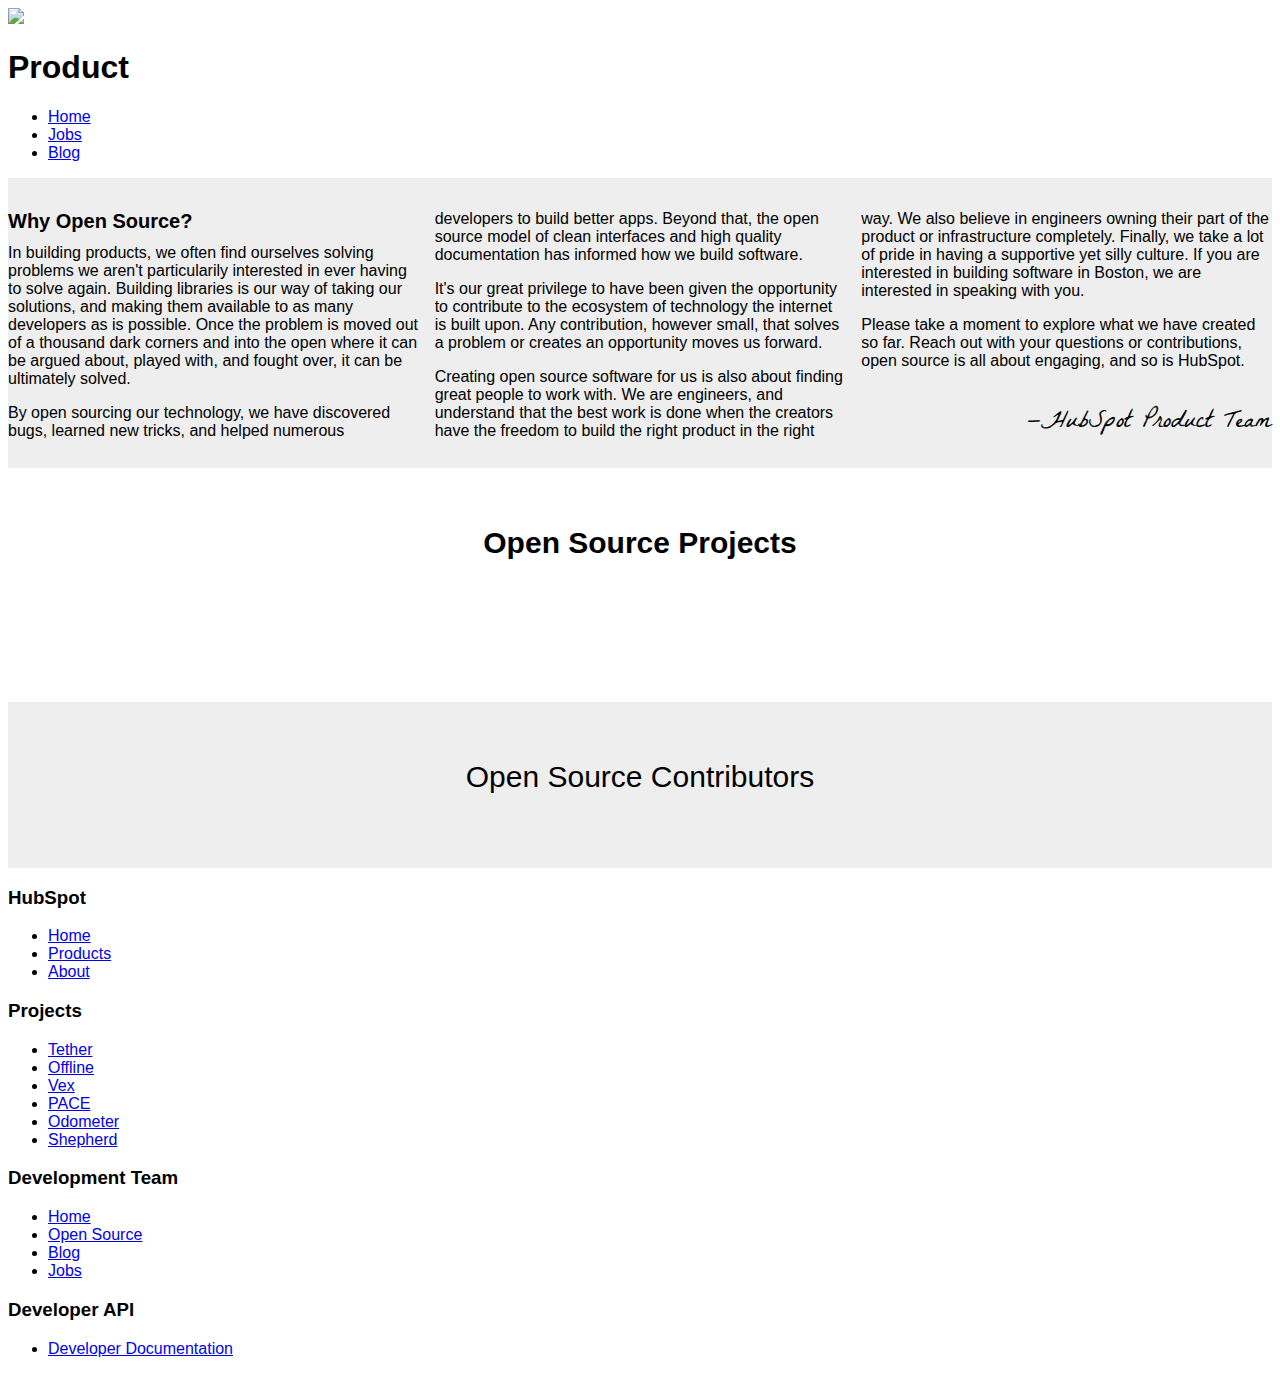
==== commit a7895571: "Fix links" ====
--- a/index.html
+++ b/index.html
@@ -16,6 +16,7 @@
         <link rel="stylesheet" href="/static-resources/css/navigation-tweaks.css">
         <link rel="stylesheet" href="/static-resources/css/documentation.css">
 
+        <link rel="stylesheet" type="text/css" href="assets/nav.css">
         <link rel="stylesheet" type="text/css" href="assets/widearea.min.css">
         <link rel="stylesheet" type="text/css" href="assets/style.css">
         <link rel="stylesheet" type="text/css" href="os-icons/os-icons.css">
@@ -33,39 +34,25 @@
         <script type="text/javascript" src="assets/widearea.min.js"></script>
         <script type="text/javascript" src="assets/strftime.js"></script>
         <script type="text/javascript" src="app.js"></script>
+        <script type="text/javascript" src="http://static.hsappstatic.net/hubspotdev-github-data-cache/ex/hubspot-filtered-org-data.json"></script>
     </head>
     <body>
-
-        <div id="hs-nav-v3" class="nav-width-flex signed-out-nav">
-            <div class="hs-nav-section main-nav">
-                <div class="nav-section-inner">
-                    <ul class="nav-links-left">
-                        <li class="first"><a class="nav-logo" href="http://www.hubspot.com/"><img height="34" src="https://static.hubspot.com/style-guide/img/nav-sprocket.png" width="29"></a></li>
-                        <li>
-                            <a href="http://product.hubspot.com">
-                                HubSpot Product Team
-                            </a>
-                        </li>
-                        <li>
-                            <a class="current-nav-item" href="http://github.hubspot.com">
-                                Open Source
-                            </a>
-                        </li>
-                        <li>
-                            <a href="http://product.hubspot.com/blog">
-                                Blog
-                            </a>
-                        </li>
-                    </ul>
-                    <ul class="nav-links-right">
-                        <li class="first">
-                            <a href="http://product.hubspot.com/hiring" class="sign-in">We're Hiring!</a>
-                        </li>
-                    </ul>
-                </div>
-            </div>
-        </div>
-
+        <div class="header-wrap">
+            <div class="header-center">
+                <div class="header-logo">
+                <img src="http://cdn2.hubspot.net/hub/51294/hubfs/Product_Site/Images/HubSpot_Logo_2x.png">
+                <h1>Product</h1>
+                </div>
+            <div class="header-nav">
+                <ul>
+                    <li><a href="http://product.hubspot.com/">Home</a> </li>
+                    <li> <a href="http://product.hubspot.com/jobs">Jobs</a> </li>
+                    <li> <a href="http://product.hubspot.com/blog">Blog</a> </li>
+                    <!-- <li> <a href="http://github.hubspot.com/">Open Source</a> </li> -->
+                </ul>
+            </div>
+            </div>
+        </div>
         <div class="top-section-outer">
             <div class="hs-page-width-normal">
                 <div class="row-fluid">
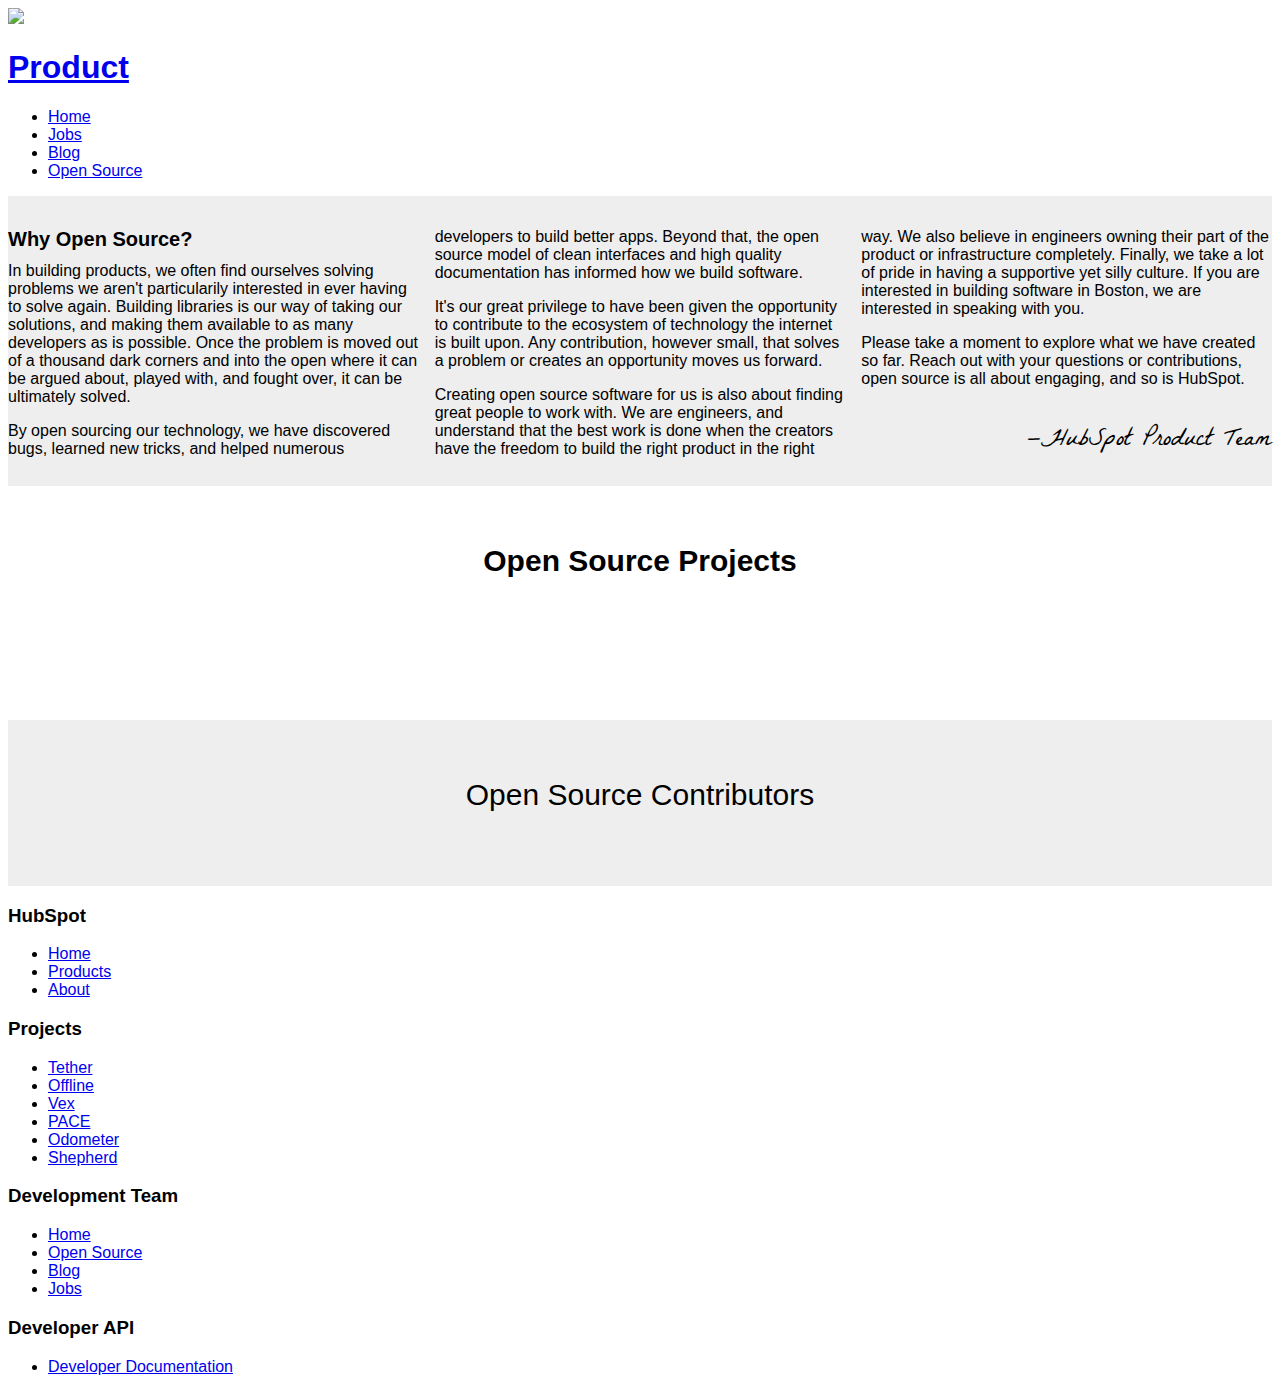
==== commit d583b2f9: "update hiring -> jobs link" ====
--- a/index.html
+++ b/index.html
@@ -40,15 +40,17 @@
         <div class="header-wrap">
             <div class="header-center">
                 <div class="header-logo">
+                <a href="http://product.hubspot.com/">
                 <img src="http://cdn2.hubspot.net/hub/51294/hubfs/Product_Site/Images/HubSpot_Logo_2x.png">
                 <h1>Product</h1>
+                </a>
                 </div>
             <div class="header-nav">
                 <ul>
                     <li><a href="http://product.hubspot.com/">Home</a> </li>
                     <li> <a href="http://product.hubspot.com/jobs">Jobs</a> </li>
                     <li> <a href="http://product.hubspot.com/blog">Blog</a> </li>
-                    <!-- <li> <a href="http://github.hubspot.com/">Open Source</a> </li> -->
+                    <li> <a href="http://github.hubspot.com/">Open Source</a> </li>
                 </ul>
             </div>
             </div>
@@ -165,7 +167,7 @@
                             <a href="http://product.hubspot.com/blog">Blog</a>
                         </li>
                         <li>
-                            <a href="http://product.hubspot.com/hiring">Jobs</a>
+                            <a href="http://product.hubspot.com/jobs">Jobs</a>
                         </li>
                     </ul>
                 </div>
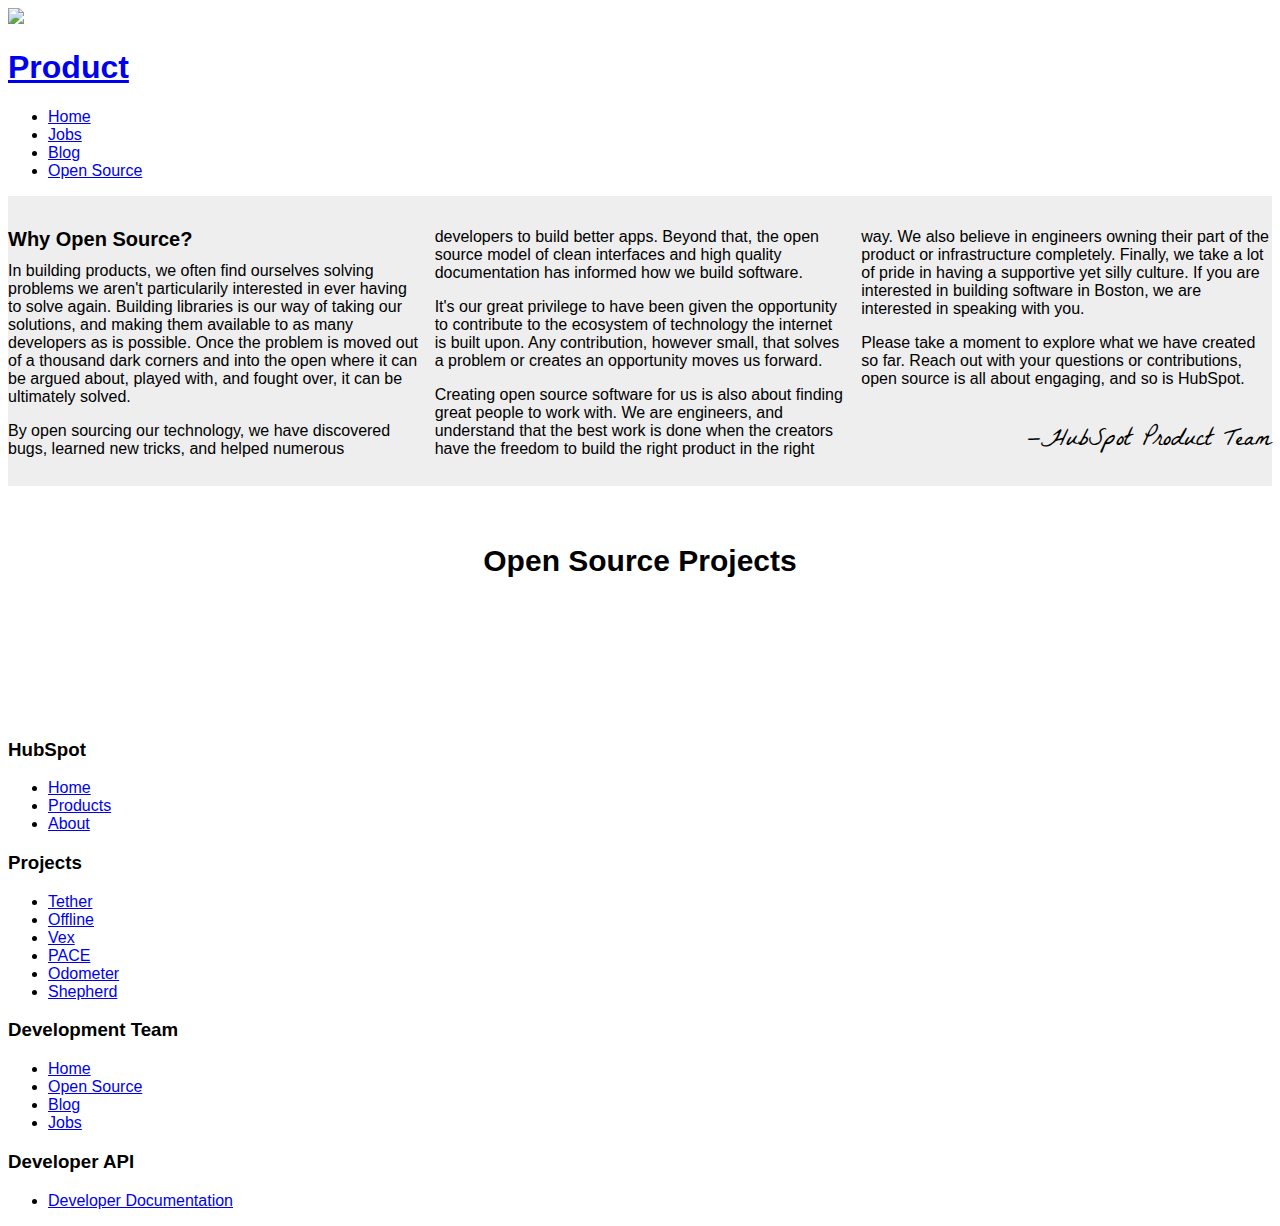
==== commit d593fb38: "Removing contributors" ====
--- a/index.html
+++ b/index.html
@@ -100,7 +100,8 @@
         </div>
 
         <br/>
-
+        
+        <!-- 
         <div class="hs-page-width-normal">
             <div class="row-fluid">
                 <div class="span12">
@@ -114,6 +115,7 @@
                 </div>
             </div>
         </div>
+        -->
 
         <div class="hs3-public-footer">
             <div class="row-fluid hs-page-width-normal">
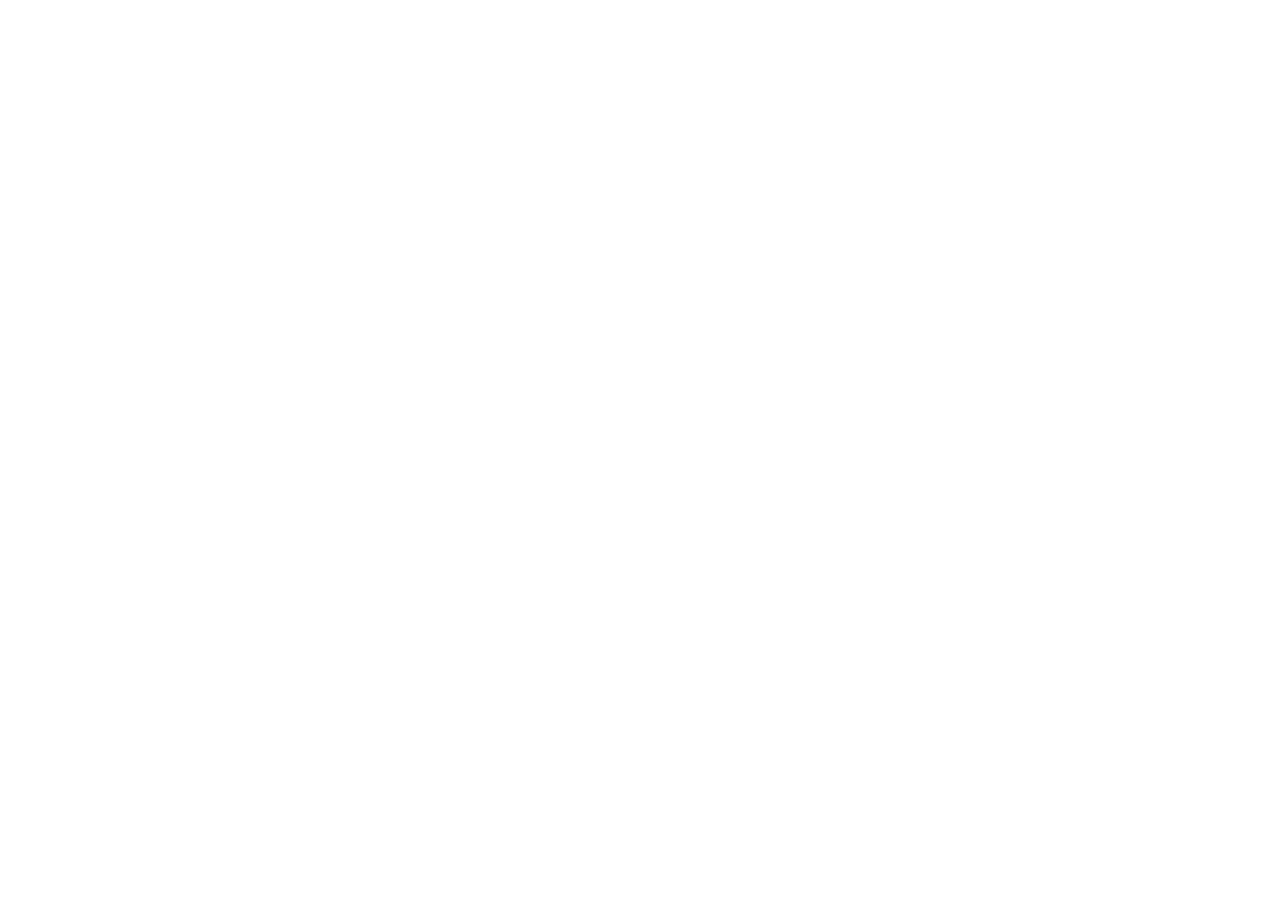
==== commit fcbce524: "Merge pull request #12 from HubSpot/tf-redirect-away-from-old-github-project-page" ====
--- a/index.html
+++ b/index.html
@@ -1,208 +1,5 @@
 <!DOCTYPE html>
-<html>
-    <head>
-        <meta charset="utf-8">
-        <title>HubSpot &mdash; Open Source</title>
-
-        <meta http-equiv="X-UA-Compatible" content="chrome=1">
-        <meta name="viewport" content="width=device-width, initial-scale=1, user-scalable=no">
-
-        <link rel="icon" href="http://static.hubspot.com/favicon.ico">
-        <link type="text/css" rel="stylesheet" href="https://static2cdn.hubspot.com/hubspot_public_assets/static-1.112/shared/sass/hubspot_public_assets.css">
-        <link type="text/css" rel="stylesheet" href="https://static2cdn.hubspot.com/hubspot_public_assets/static-3.283/shared/sass/all/website-nav-disco-style.css">
-        <link type="text/css" rel="stylesheet" href="https://static.hubspot.com/bundles/navigation.css">
-
-        <link rel="stylesheet" href="/static-resources/css/print.css">
-        <link rel="stylesheet" href="/static-resources/css/navigation-tweaks.css">
-        <link rel="stylesheet" href="/static-resources/css/documentation.css">
-
-        <link rel="stylesheet" type="text/css" href="assets/nav.css">
-        <link rel="stylesheet" type="text/css" href="assets/widearea.min.css">
-        <link rel="stylesheet" type="text/css" href="assets/style.css">
-        <link rel="stylesheet" type="text/css" href="os-icons/os-icons.css">
-
-        <script type="text/javascript" src="//use.typekit.net/jbn8qxr.js"></script>
-        <script type="text/javascript">try{Typekit.load();}catch(e){}</script>
-
-        <script type="text/javascript" src="//cdnjs.cloudflare.com/ajax/libs/underscore.js/1.5.1/underscore-min.js"></script>
-        <script type="text/javascript" src="//ajax.googleapis.com/ajax/libs/jquery/1.10.2/jquery.min.js"></script>
-
-        <script charset="utf-8" src="//js.hsforms.net/forms/current.js"></script>
-        <link rel="stylesheet" type="text/css" href="assets/nav-signature.css">
-        <script type="text/javascript" src="nav-signature.js"></script>
-
-        <script type="text/javascript" src="assets/widearea.min.js"></script>
-        <script type="text/javascript" src="assets/strftime.js"></script>
-        <script type="text/javascript" src="app.js"></script>
-        <script type="text/javascript" src="http://static.hsappstatic.net/hubspotdev-github-data-cache/ex/hubspot-filtered-org-data.json"></script>
-    </head>
-    <body>
-        <div class="header-wrap">
-            <div class="header-center">
-                <div class="header-logo">
-                <a href="http://product.hubspot.com/">
-                <img src="http://cdn2.hubspot.net/hub/51294/hubfs/Product_Site/Images/HubSpot_Logo_2x.png">
-                <h1>Product</h1>
-                </a>
-                </div>
-            <div class="header-nav">
-                <ul>
-                    <li><a href="http://product.hubspot.com/">Home</a> </li>
-                    <li> <a href="http://product.hubspot.com/jobs">Jobs</a> </li>
-                    <li> <a href="http://product.hubspot.com/blog">Blog</a> </li>
-                    <li> <a href="http://github.hubspot.com/">Open Source</a> </li>
-                </ul>
-            </div>
-            </div>
-        </div>
-        <div class="top-section-outer">
-            <div class="hs-page-width-normal">
-                <div class="row-fluid">
-                    <div class="span12">
-                        <div class="top-section clearfix">
-                            <h2>Why Open Source?</h2>
-
-                            <p>In building products, we often find ourselves solving problems we aren't particularily interested in ever having to solve again.  Building libraries is our way of taking our solutions, and making them available to as many developers as is possible.  Once the problem is moved out of a thousand dark corners and into the open where it can be argued about, played with, and fought over, it can be ultimately solved.</p>
-
-                            <p>By open sourcing our technology, we have discovered bugs, learned new tricks, and helped numerous developers to build better apps.  Beyond that, the open source model of clean interfaces and high quality documentation has informed how we build software.</p>
-
-                            <p>It's our great privilege to have been given the opportunity to contribute to the ecosystem of technology the internet is built upon.  Any contribution, however small, that solves a problem or creates an opportunity moves us forward.</p>
-
-                            <p>Creating open source software for us is also about finding great people to work with.  We are engineers, and understand that the best work is done when the creators have the freedom to build the right product in the right way.  We also believe in engineers owning their part of the product or infrastructure completely.  Finally, we take a lot of pride in having a supportive yet silly culture.  If you are interested in building software in Boston, we are interested in speaking with you.</p>
-
-                            <p>Please take a moment to explore what we have created so far.  Reach out with your questions or contributions, open source is all about engaging, and so is HubSpot.</p>
-
-                            <div class="hubspot-signature"></div>
-                        </div>
-                    </div>
-                </div>
-            </div>
-        </div>
-
-        <div class="hero-unit">
-            <h1>Open Source Projects</h1>
-        </div>
-
-        <div class="special-repos-outer">
-            <div class="hs-page-width-normal">
-                <div id="special-repos"></div>
-            </div>
-        </div>
-
-        <div class="hs-page-width-normal">
-            <div class="row-fluid">
-                <div class="span12">
-                    <div class="hs-doc-content">
-                        <div id="repos"></div>
-                    </div>
-                </div>
-            </div>
-        </div>
-
-        <br/>
-        
-        <!-- 
-        <div class="hs-page-width-normal">
-            <div class="row-fluid">
-                <div class="span12">
-                    <div class="hs-doc-content hs-doc-content-members-list">
-                        <div id="members-list" class="clearfix">
-                            <div class="hero-unit">
-                                <h1>Open Source Contributors</h1>
-                            </div>
-                        </div>
-                    </div>
-                </div>
-            </div>
-        </div>
-        -->
-
-        <div class="hs3-public-footer">
-            <div class="row-fluid hs-page-width-normal">
-                <div class="span3 hidden-phone">
-                    <h3>HubSpot</h3>
-                    <ul>
-                        <li>
-                            <a href="http://www.hubspot.com">Home</a>
-                        </li>
-                        <li>
-                            <a href="http://www.hubspot.com/products">Products</a>
-                        </li>
-                        <li>
-                            <a href="http://www.hubspot.com/internet-marketing-company">About</a>
-                        </li>
-                    </ul>
-                </div>
-                <div class="span3">
-                    <h3>Projects</h3>
-                    <ul>
-                        <li>
-                            <a href="http://github.hubspot.com/tether/">Tether</a>
-                        </li>
-                        <li>
-                            <a href="http://github.hubspot.com/offline/docs/welcome">Offline</a>
-                        </li>
-                        <li>
-                            <a href="http://github.hubspot.com/vex/docs/welcome">Vex</a>
-                        </li>
-                        <li>
-                            <a href="http://github.hubspot.com/pace/docs/welcome">PACE</a>
-                        </li>
-                        <li>
-                            <a href="http://github.hubspot.com/odometer/docs/welcome">Odometer</a>
-                        </li>
-                        <li>
-                            <a href="http://github.hubspot.com/shepherd/docs/welcome">Shepherd</a>
-                        </li>
-                    </ul>
-                </div>
-                <div class="span3">
-                    <h3>Development Team</h3>
-                    <ul>
-                        <li>
-                            <a href="http://product.hubspot.com">Home</a>
-                        </li>
-                        <li>
-                            <a href="http://github.hubspot.com/">Open Source</a>
-                        </li>
-                        <li>
-                            <a href="http://product.hubspot.com/blog">Blog</a>
-                        </li>
-                        <li>
-                            <a href="http://product.hubspot.com/jobs">Jobs</a>
-                        </li>
-                    </ul>
-                </div>
-                <div class="span3 hidden-phone">
-                    <h3>Developer API</h3>
-                    <ul>
-                        <li>
-                            <a href="http://developers.hubspot.com/">Developer Documentation</a>
-                        </li>
-                    </ul>
-                </div>
-            </div>
-        </div>
-
-        <!-- Start of Async HubSpot Analytics Code -->
-        <script type="text/javascript">
-            (function(d,s,i,r) {
-                if (d.getElementById(i)){return;}
-                var n=d.createElement(s),e=d.getElementsByTagName(s)[0];
-                n.id=i;n.src='//js.hubspot.com/analytics/'+(Math.ceil(new Date()/r)*r)+'/51294.js';
-                e.parentNode.insertBefore(n, e);
-            })(document,"script","hs-analytics",300000);
-        </script>
-        <!-- End of Async HubSpot Analytics Code -->
-
-        <script>
-            (function(i,s,o,g,r,a,m){i['GoogleAnalyticsObject']=r;i[r]=i[r]||function(){
-            (i[r].q=i[r].q||[]).push(arguments)},i[r].l=1*new Date();a=s.createElement(o),
-            m=s.getElementsByTagName(o)[0];a.async=1;a.src=g;m.parentNode.insertBefore(a,m)
-            })(window,document,'script','//www.google-analytics.com/analytics.js','ga');
-
-            ga('create', 'UA-45159009-1', 'auto');
-            ga('send', 'pageview');
-        </script>
-    </body>
-</html>
+<meta charset="utf-8">
+<title>Redirecting to https://github.com/HubSpot</title>
+<meta http-equiv="refresh" content="0; URL=https://github.com/HubSpot">
+<link rel="canonical" href="https://github.com/HubSpot">
